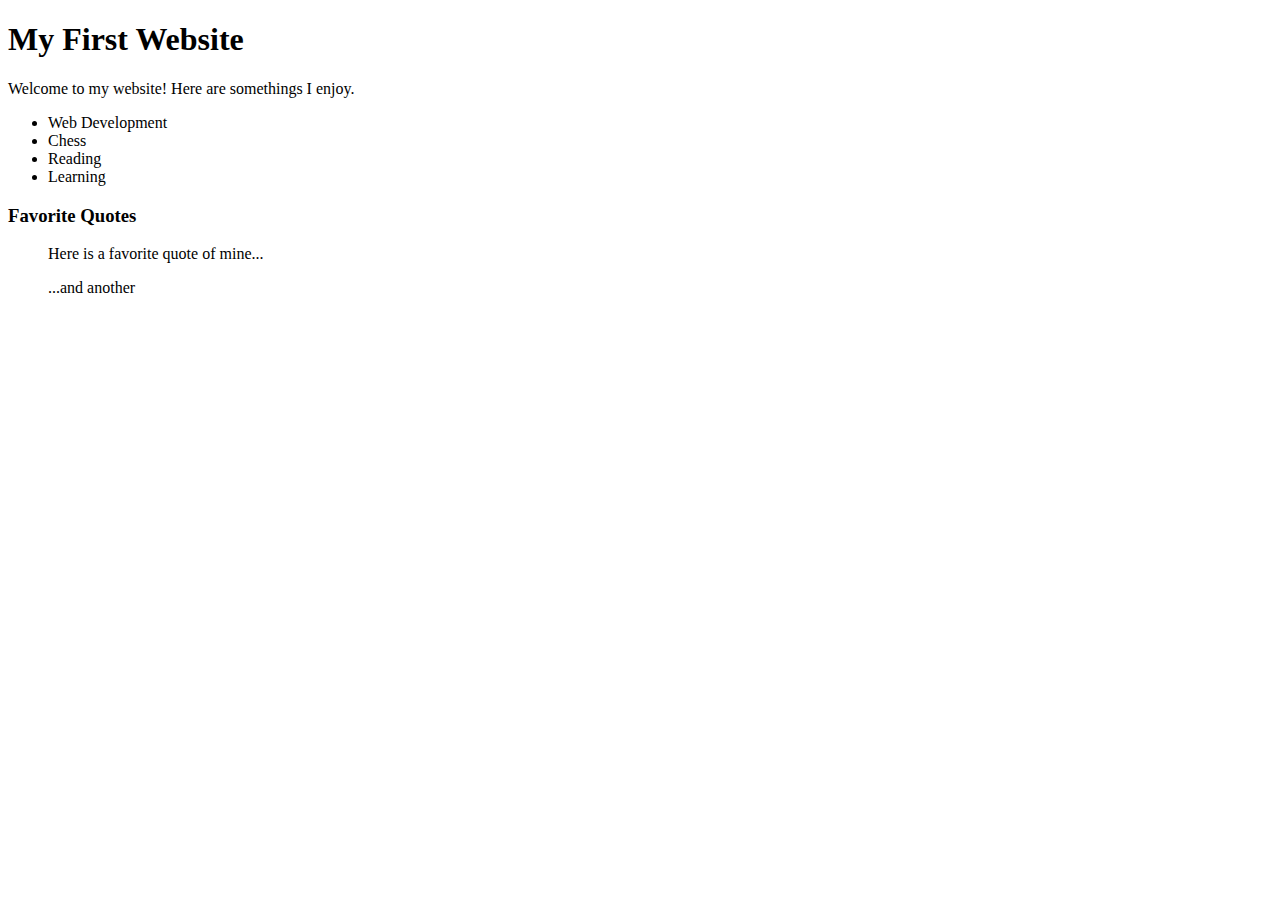
==== assignment1.html @ 42347475 "added html" ====
<!doctype html>
<html>
<head>
    <meta charset="utf-8"/>
    <link rel="stylesheet" href="assgn.css"/>
</head>
<body  class="body1">
    <div class="div1">
    <h1>My First Website</h1>
    <p>Welcome to my website! Here are somethings I enjoy.</p>
    <ul>
        <li>Web Development</li>
        <li>Chess</li>
        <li>Reading</li>
        <li>Learning</li>
    </ul>
    <h3>Favorite Quotes</h3>
    <blockquote class="blockquote1">
        <p>Here is a favorite quote of mine...</p>
    </blockquote>
    <blockquote class="blockquote1">
        <p>...and another</p>
    </blockquote>
</div>
</body>
</html>
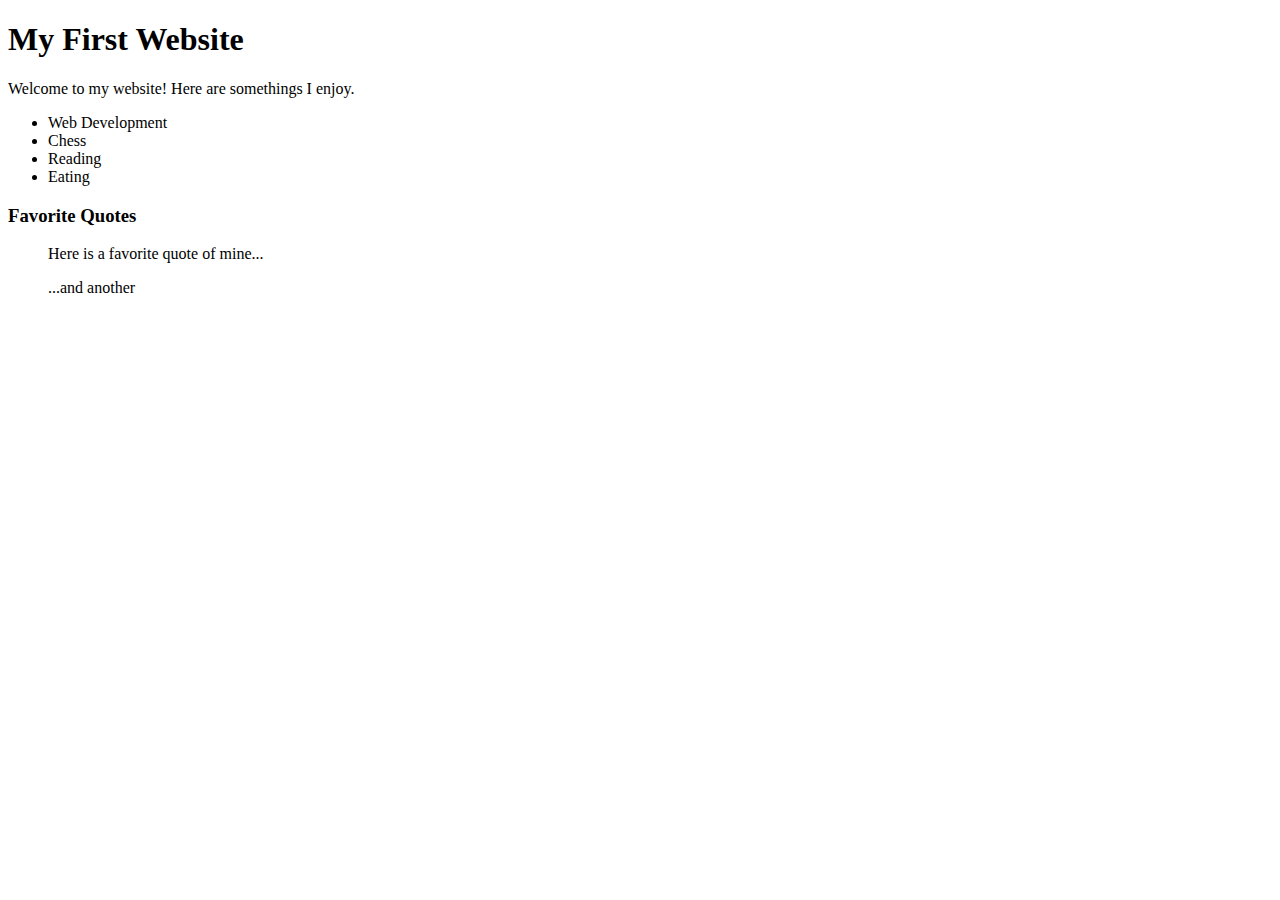
==== commit e6f3fdf4: "day 2 work" ====
--- a/assignment1.html
+++ b/assignment1.html
@@ -12,7 +12,7 @@
         <li>Web Development</li>
         <li>Chess</li>
         <li>Reading</li>
-        <li>Learning</li>
+        <li>Eating</li>    
     </ul>
     <h3>Favorite Quotes</h3>
     <blockquote class="blockquote1">
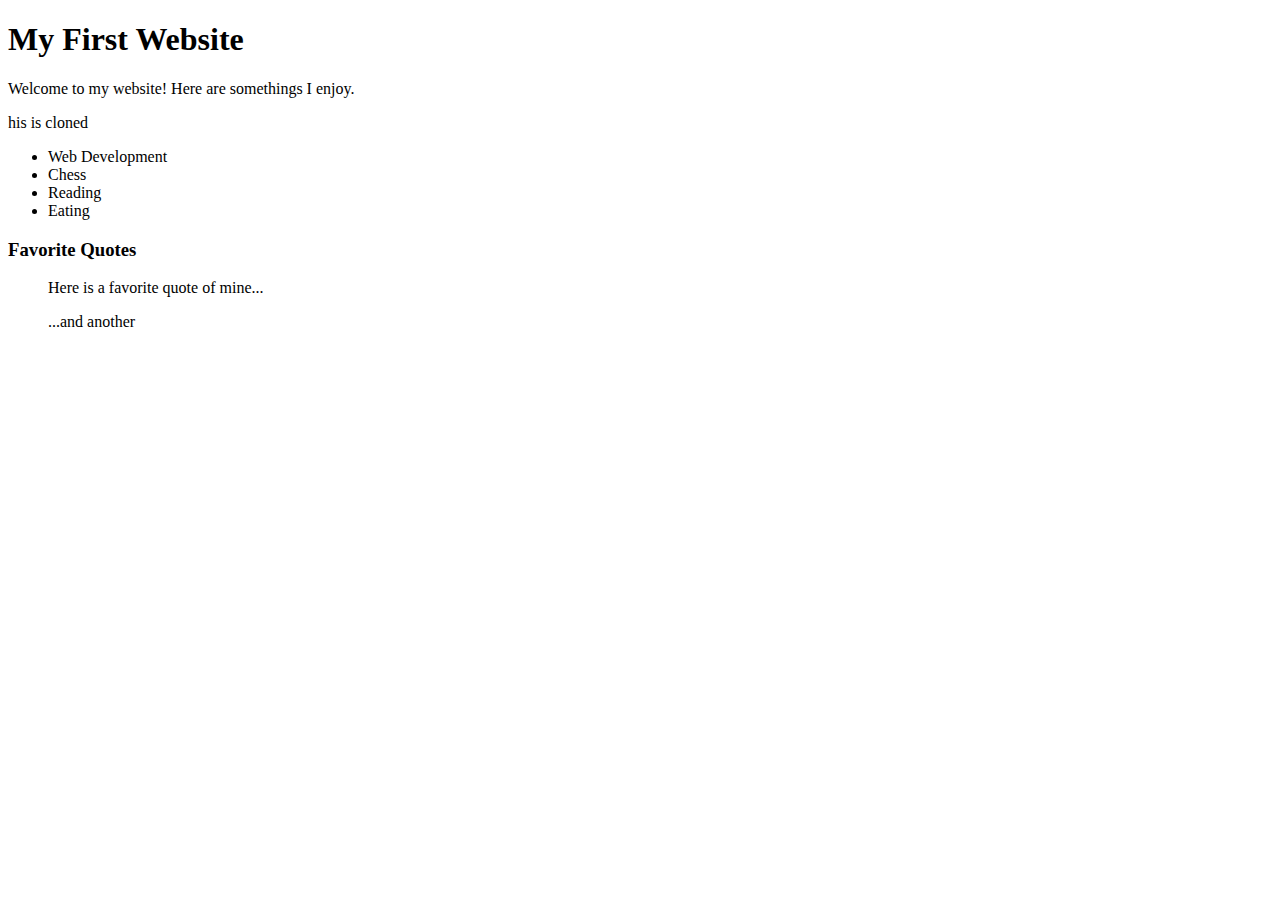
==== commit 71f7a780: "modifide the readme file" ====
--- a/assignment1.html
+++ b/assignment1.html
@@ -8,6 +8,7 @@
     <div class="div1">
     <h1>My First Website</h1>
     <p>Welcome to my website! Here are somethings I enjoy.</p>
+<p> his is cloned </p>
     <ul>
         <li>Web Development</li>
         <li>Chess</li>
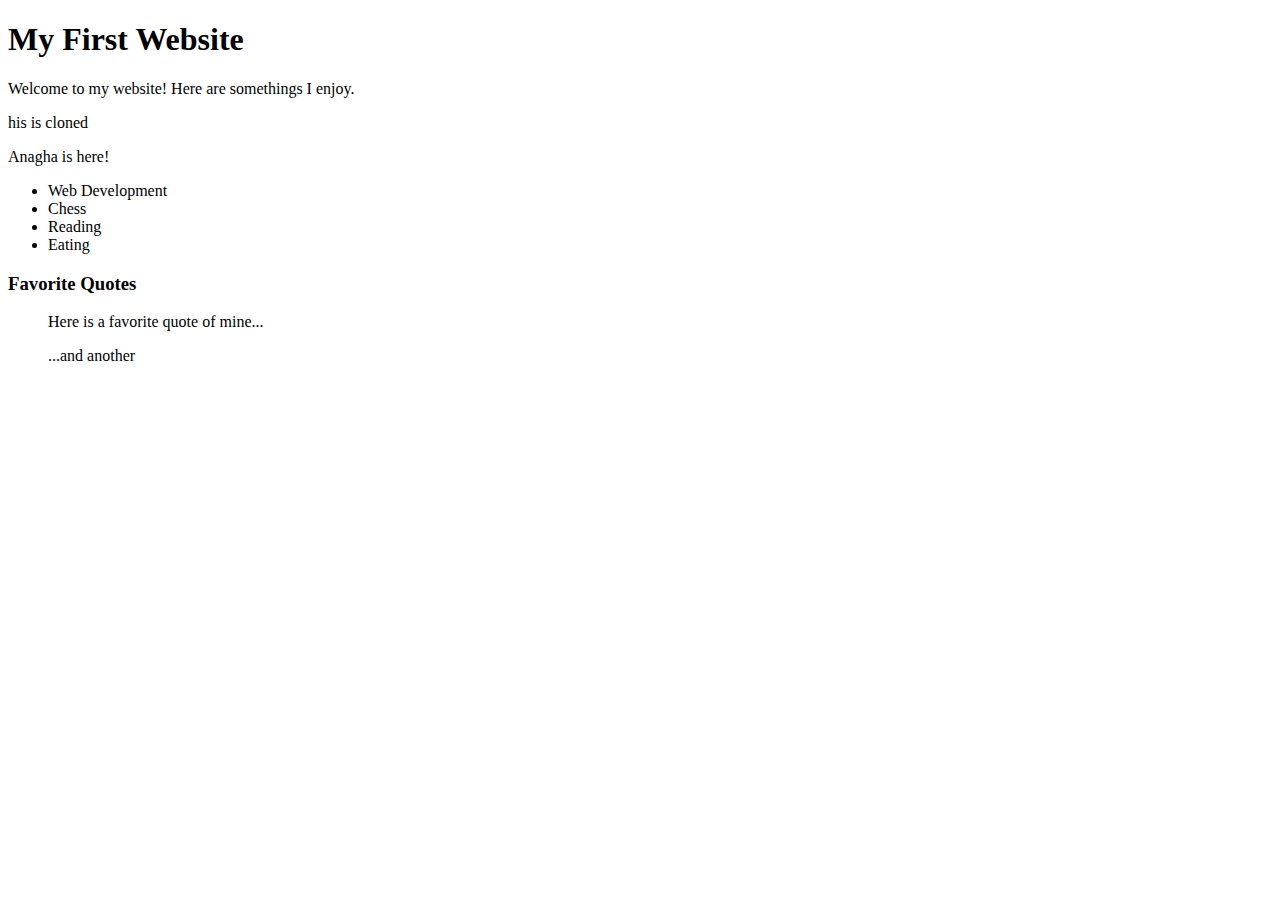
==== commit 3efb2811: "modifide the readme file (#3)" ====
--- a/assignment1.html
+++ b/assignment1.html
@@ -8,7 +8,8 @@
     <div class="div1">
     <h1>My First Website</h1>
     <p>Welcome to my website! Here are somethings I enjoy.</p>
-<p> his is cloned </p>
+    <p> his is cloned </p>
+    <p>Anagha is here!</p>
     <ul>
         <li>Web Development</li>
         <li>Chess</li>
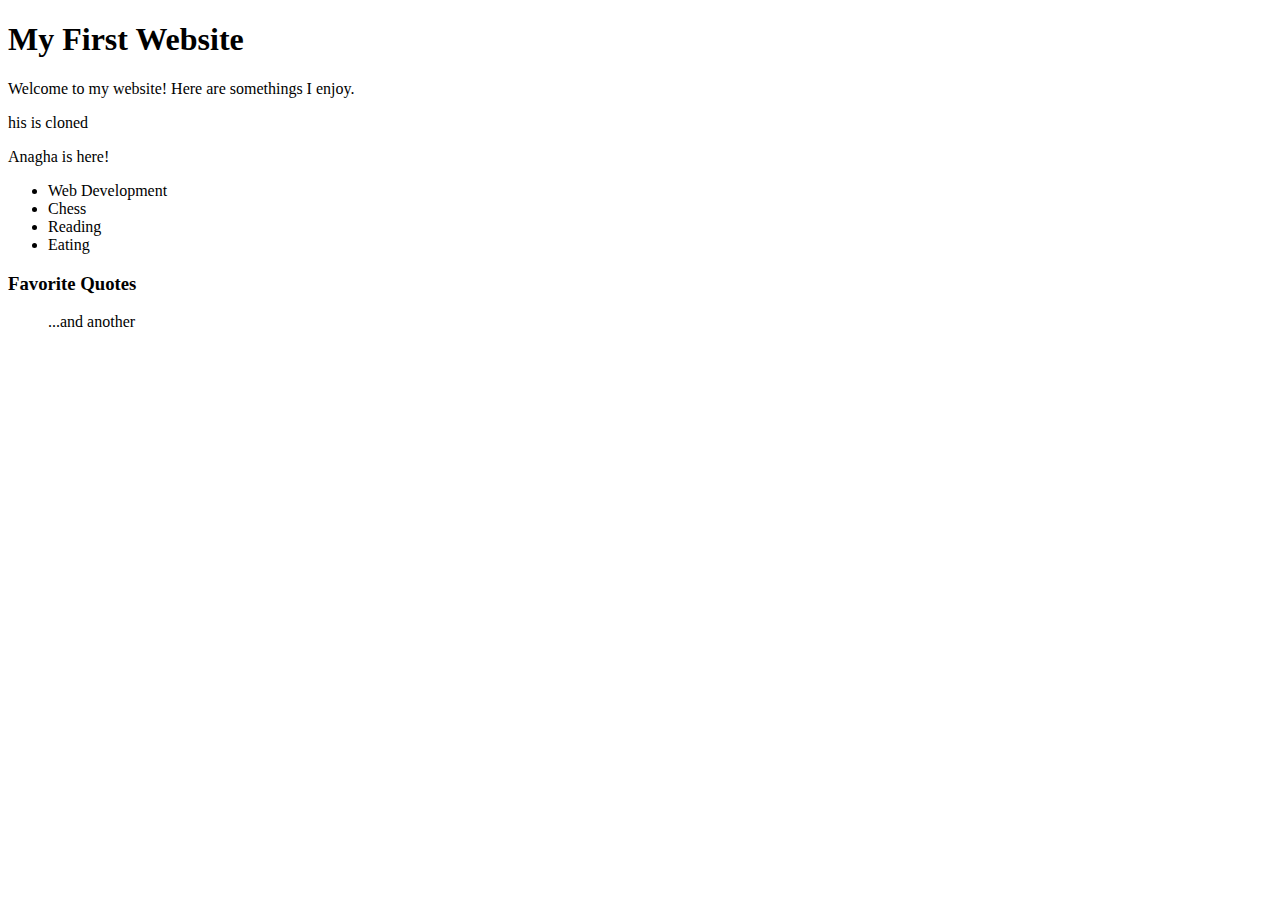
==== commit 96e6a6a2: "added html" ====
--- a/assignment1.html
+++ b/assignment1.html
@@ -18,9 +18,6 @@
     </ul>
     <h3>Favorite Quotes</h3>
     <blockquote class="blockquote1">
-        <p>Here is a favorite quote of mine...</p>
-    </blockquote>
-    <blockquote class="blockquote1">
         <p>...and another</p>
     </blockquote>
 </div>
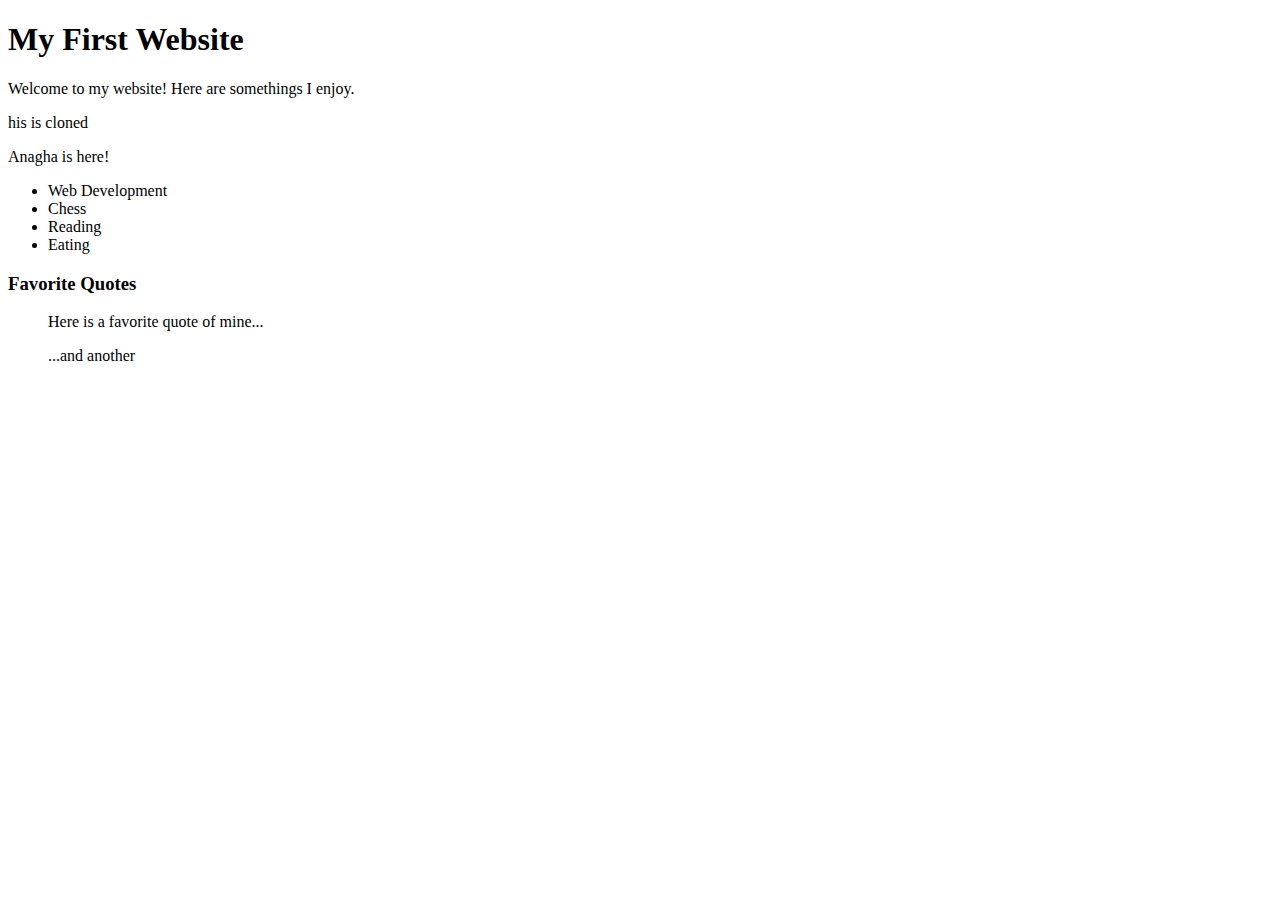
==== commit 5b5bf067: "Merge branch 'master' of https://github.com/Martha28/htmldemo" ====
--- a/assignment1.html
+++ b/assignment1.html
@@ -18,6 +18,9 @@
     </ul>
     <h3>Favorite Quotes</h3>
     <blockquote class="blockquote1">
+        <p>Here is a favorite quote of mine...</p>
+    </blockquote>
+    <blockquote class="blockquote1">
         <p>...and another</p>
     </blockquote>
 </div>
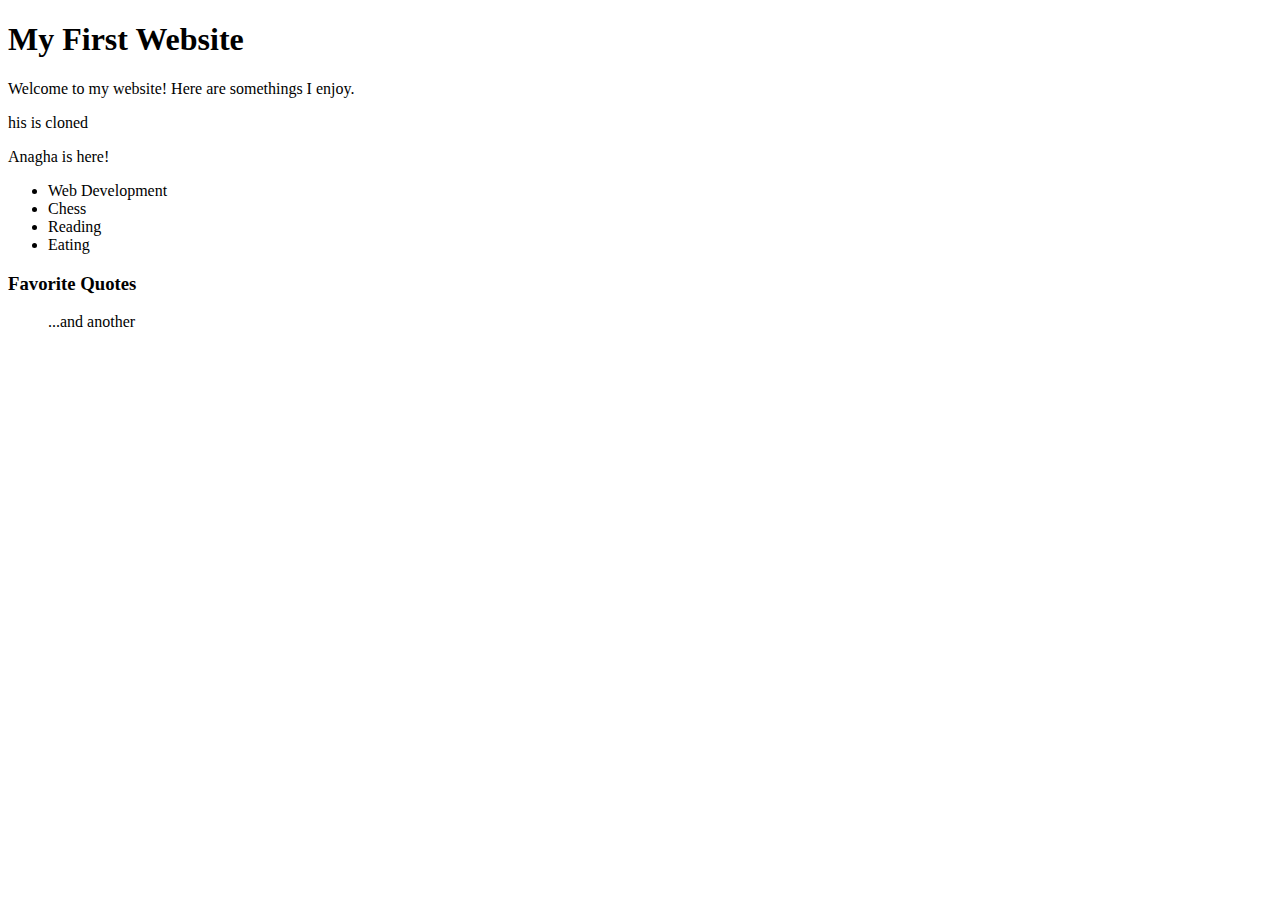
==== commit f791a006: "Merge branch 'master' into master" ====
--- a/assignment1.html
+++ b/assignment1.html
@@ -8,7 +8,9 @@
     <div class="div1">
     <h1>My First Website</h1>
     <p>Welcome to my website! Here are somethings I enjoy.</p>
+
     <p> his is cloned </p>
+
     <p>Anagha is here!</p>
     <ul>
         <li>Web Development</li>
@@ -18,9 +20,6 @@
     </ul>
     <h3>Favorite Quotes</h3>
     <blockquote class="blockquote1">
-        <p>Here is a favorite quote of mine...</p>
-    </blockquote>
-    <blockquote class="blockquote1">
         <p>...and another</p>
     </blockquote>
 </div>
